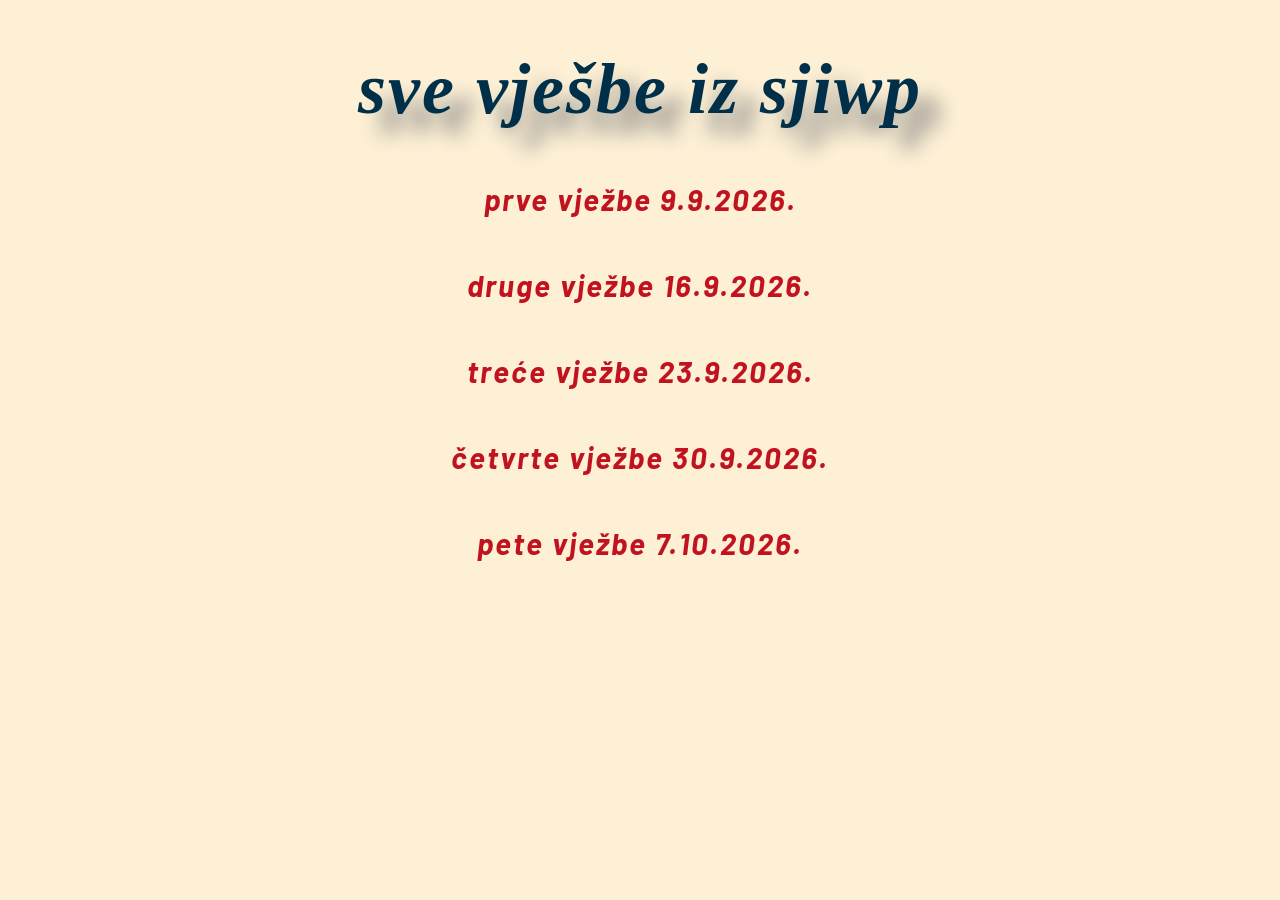
==== index.html @ 915d54d1 "izvaden index iz mape, promijenjene putanje" ====
<!DOCTYPE html>
<html lang="en">
<head>
    <meta charset="UTF-8">
    <meta name="viewport" content="width=device-width, initial-scale=1.0">
    <title>Početna</title>
    <link rel="stylesheet" href="../stil.css">
</head>
<body>
    
    <h1>Sve vješbe iz SjiWp</h1>

        <h5><a href="./01_project/26/index.html" >Prve vježbe 9.9.2026.</a></h5>
        <h5><a href="./02_vjezba/index.html">Druge vježbe 16.9.2026.</a></h5>
        <h5><a href="./03_index_pocetna/vjezba3_povzenice.html">Treće vježbe 23.9.2026.</a></h5>
        <h5><a href="./04_vjezba/tablice.html">Četvrte vježbe 30.9.2026.</a></h5>
        <h5><a href=".//05_imageMap/index.html">Pete vježbe 7.10.2026.</a></h5>
</body>
</html>
---- stil.css ----
@import url('https://fonts.googleapis.com/css2?family=Barlow:ital,wght@0,100;0,200;0,300;0,400;0,500;0,600;0,700;0,800;0,900;1,100;1,200;1,300;1,400;1,500;1,600;1,700;1,800;1,900&display=swap');
@import url('https://fonts.googleapis.com/css2?family=Barlow:ital,wght@0,100;0,200;0,300;0,400;0,500;0,600;0,700;0,800;0,900;1,100;1,200;1,300;1,400;1,500;1,600;1,700;1,800;1,900&family=Redaction+100:ital,wght@0,400;0,700;1,400&display=swap');

body {
    background-color: #fdf0d5;
    color: black;
    font-family: "barlow";
    text-align: center;
    font-size: 36px;
    letter-spacing: 2px;
    text-transform: lowercase;
}

a {
    text-decoration: none;
    color: #c1121f;
    font-weight: bold;
    font-style: italic;
}

h1 {
    color: #003049;
    font-style: italic;
    font-family: "redaction";
    text-shadow: 20px 20px 20px gray;
}

h2 {
    color: #003049;
    font-style: italic;
    font-family: "redaction 100";
}

h3 {
    color: #003049;
    font-style: italic;
}

h4 {
    color: #003049;
    font-style: italic;
}

h5 {
    color: #003049;
    font-style: italic;
}

p {
    color: #780000;
    line-height: 1.6;
    text-transform: uppercase;
}

dl {
    text-align: left;
}

ul {
    text-align: left;
}
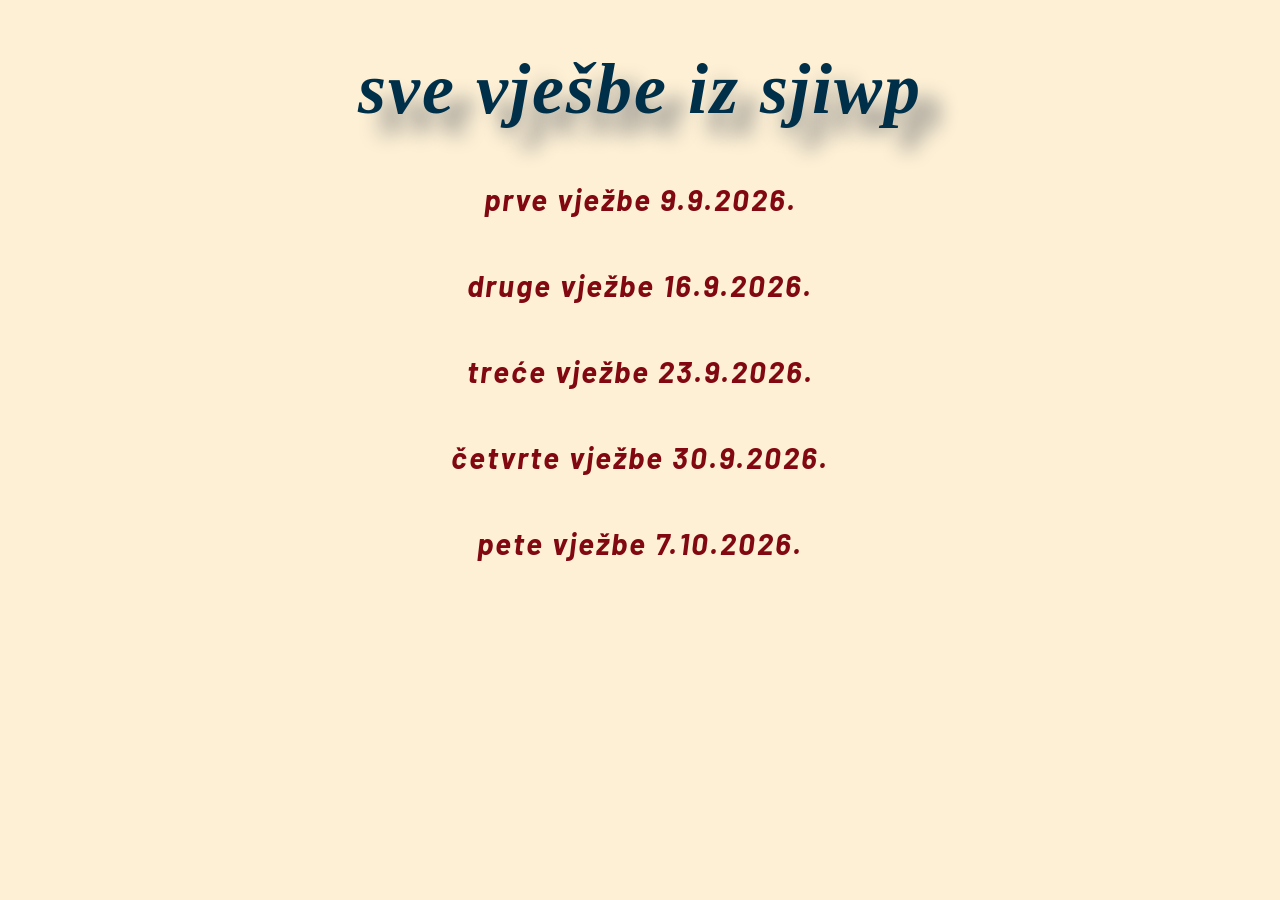
==== commit 27fef4e1: "Popravio sve poveznice sa vracanjem na pocetnu" ====
--- a/index.html
+++ b/index.html
@@ -4,13 +4,13 @@
     <meta charset="UTF-8">
     <meta name="viewport" content="width=device-width, initial-scale=1.0">
     <title>Početna</title>
-    <link rel="stylesheet" href="../stil.css">
+    <link rel="stylesheet" href="./stil.css">
 </head>
 <body>
     
     <h1>Sve vješbe iz SjiWp</h1>
 
-        <h5><a href="./01_project/26/index.html" >Prve vježbe 9.9.2026.</a></h5>
+        <h5><a href="./01_project/index.html" >Prve vježbe 9.9.2026.</a></h5>
         <h5><a href="./02_vjezba/index.html">Druge vježbe 16.9.2026.</a></h5>
         <h5><a href="./03_index_pocetna/vjezba3_povzenice.html">Treće vježbe 23.9.2026.</a></h5>
         <h5><a href="./04_vjezba/tablice.html">Četvrte vježbe 30.9.2026.</a></h5>
--- a/stil.css
+++ b/stil.css
@@ -13,7 +13,7 @@
 
 a {
     text-decoration: none;
-    color: #c1121f;
+    color: #810810;
     font-weight: bold;
     font-style: italic;
 }
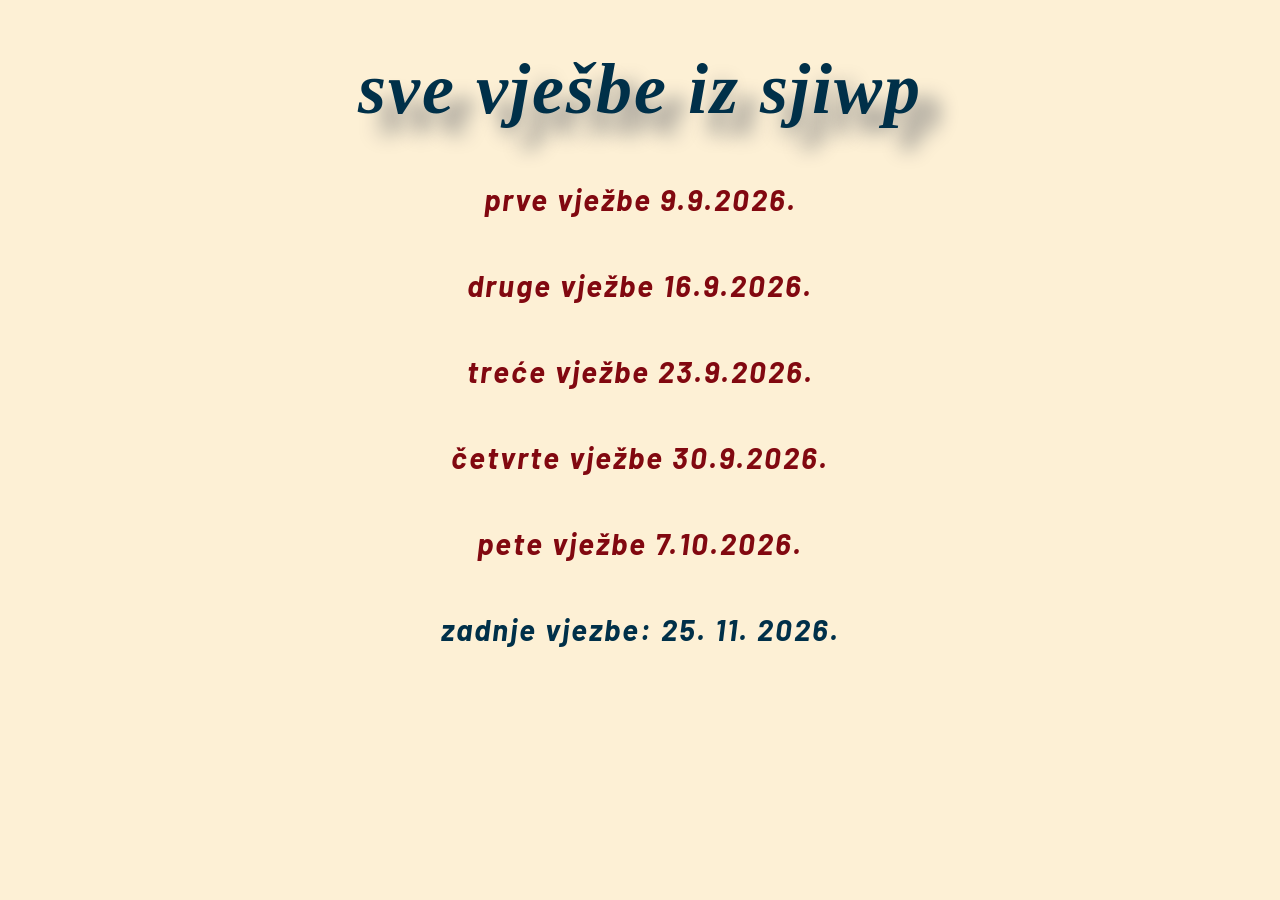
==== commit 775536e4: "Dodao naslov za zadnje izmjene" ====
--- a/index.html
+++ b/index.html
@@ -15,5 +15,7 @@
         <h5><a href="./03_index_pocetna/vjezba3_povzenice.html">Treće vježbe 23.9.2026.</a></h5>
         <h5><a href="./04_vjezba/tablice.html">Četvrte vježbe 30.9.2026.</a></h5>
         <h5><a href=".//05_imageMap/index.html">Pete vježbe 7.10.2026.</a></h5>
+
+        <h5>Zadnje vjezbe: 25. 11. 2026.</h5>
 </body>
 </html>
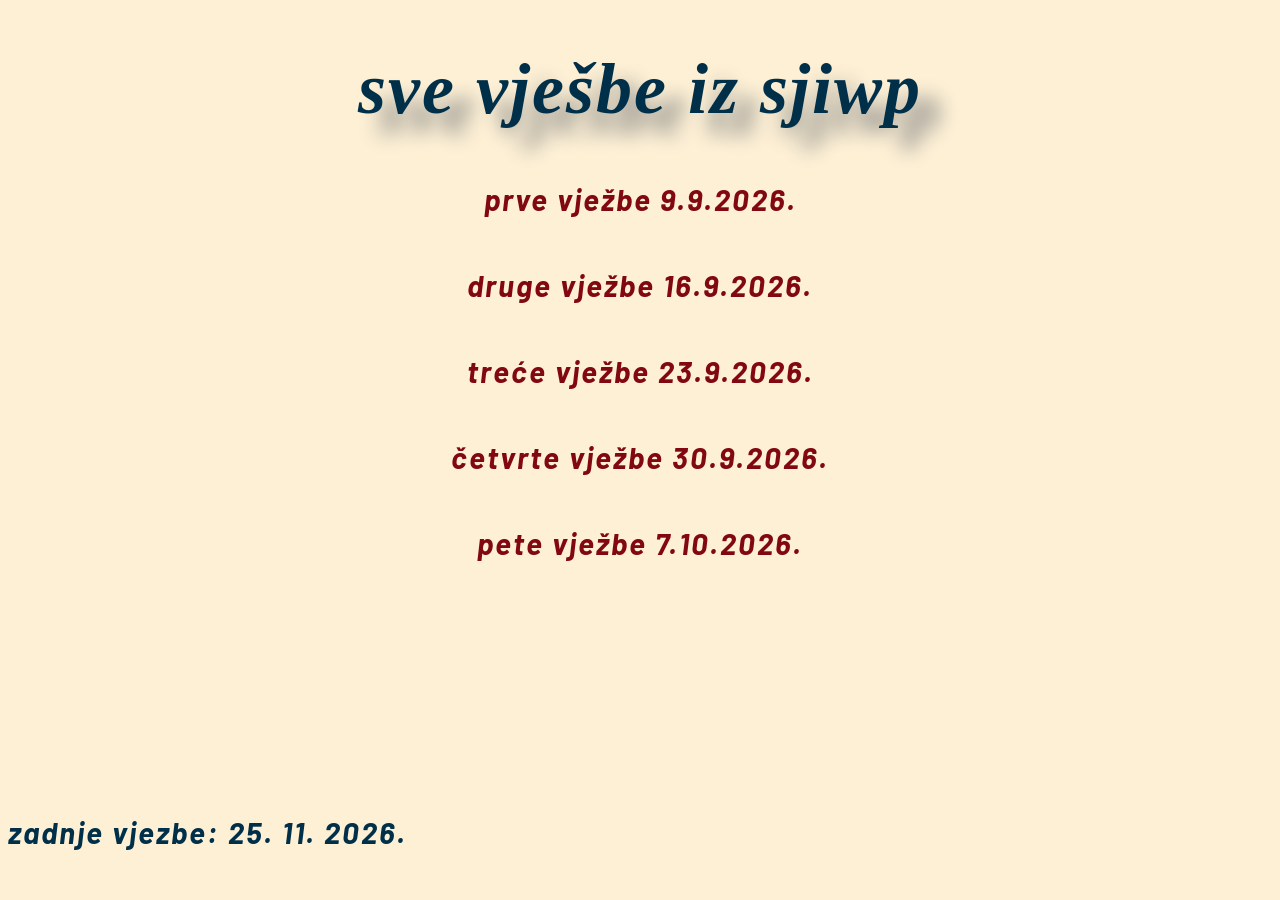
==== commit 46f7cd82: "Popravio naslov zadnjih izmjena" ====
--- a/index.html
+++ b/index.html
@@ -16,6 +16,6 @@
         <h5><a href="./04_vjezba/tablice.html">Četvrte vježbe 30.9.2026.</a></h5>
         <h5><a href=".//05_imageMap/index.html">Pete vježbe 7.10.2026.</a></h5>
 
-        <h5>Zadnje vjezbe: 25. 11. 2026.</h5>
+        <h5 style="position:absolute; bottom:0";>Zadnje vjezbe: 25. 11. 2026.</h5>
 </body>
 </html>
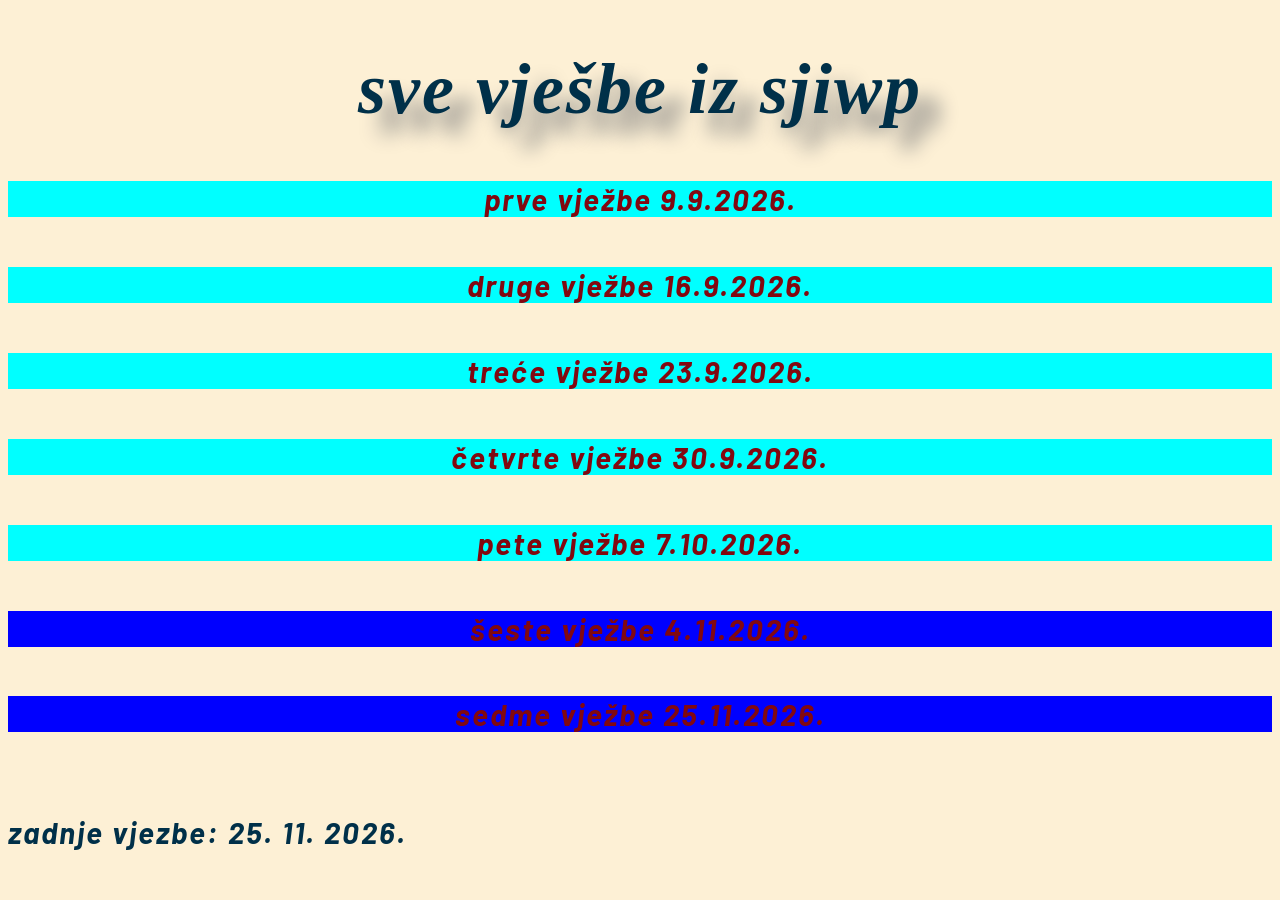
==== commit 809c2c7b: "Uredio pocetnu html stranicu" ====
--- a/index.html
+++ b/index.html
@@ -10,11 +10,13 @@
     
     <h1>Sve vješbe iz SjiWp</h1>
 
-        <h5><a href="./01_project/index.html" >Prve vježbe 9.9.2026.</a></h5>
-        <h5><a href="./02_vjezba/index.html">Druge vježbe 16.9.2026.</a></h5>
-        <h5><a href="./03_index_pocetna/vjezba3_povzenice.html">Treće vježbe 23.9.2026.</a></h5>
-        <h5><a href="./04_vjezba/tablice.html">Četvrte vježbe 30.9.2026.</a></h5>
-        <h5><a href=".//05_imageMap/index.html">Pete vježbe 7.10.2026.</a></h5>
+        <h5 class="html"><a href="./01_project/index.html" >Prve vježbe 9.9.2026.</a></h5>
+        <h5 class="html"><a href="./02_vjezba/index.html">Druge vježbe 16.9.2026.</a></h5>
+        <h5 class="html"><a href="./03_index_pocetna/vjezba3_povzenice.html">Treće vježbe 23.9.2026.</a></h5>
+        <h5 class="html"><a href="./04_vjezba/tablice.html">Četvrte vježbe 30.9.2026.</a></h5>
+        <h5 class="html"><a href=".//05_imageMap/index.html">Pete vježbe 7.10.2026.</a></h5>
+        <h5 class="css"><a href="./06_css1/plan.html">Šeste vježbe 4.11.2026.</a></h5>
+        <h5 class="css"><a href="./07_css3/aktivnosti.html">Sedme vježbe 25.11.2026.</a></h5>
 
         <h5 style="position:absolute; bottom:0";>Zadnje vjezbe: 25. 11. 2026.</h5>
 </body>
--- a/stil.css
+++ b/stil.css
@@ -58,4 +58,12 @@
 
 ul {
     text-align: left;
+}
+
+.html {
+    background-color:aqua;
+}
+
+.css {
+    background-color:blue;
 }
